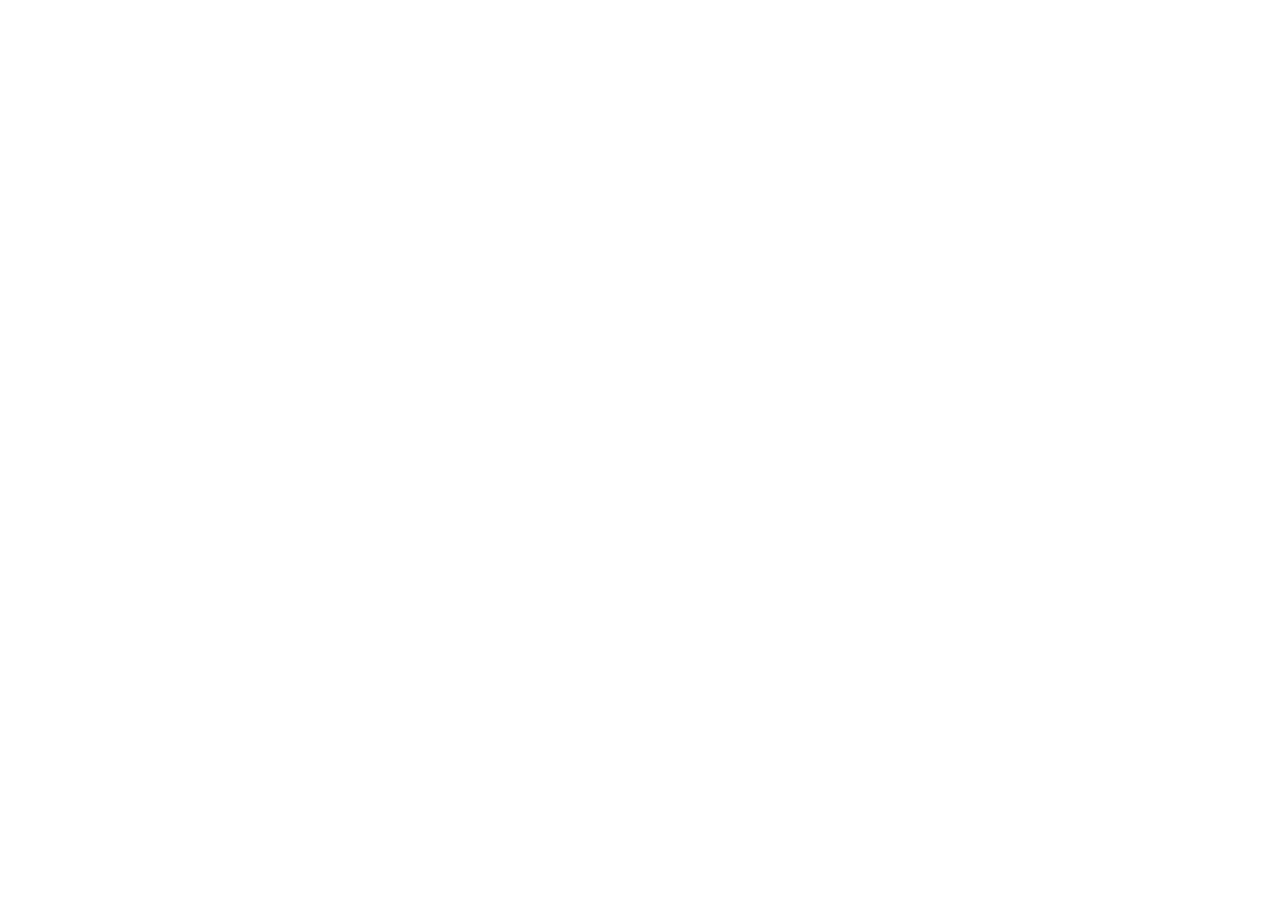
==== index.html @ 01568764 "primeiro commit" ====
<!DOCTYPE html>
<html lang="pt-br">
<head>
    <meta charset="UTF-8">
    <meta name="viewport" content="width=device-width, initial-scale=1.0">
    <link rel="shortcut icon" href="https://img.icons8.com/?size=100&id=80449&format=png&color=000000" type="image/x-icon">
    <title></title>
</head>
<body>
    
</body>
</html>
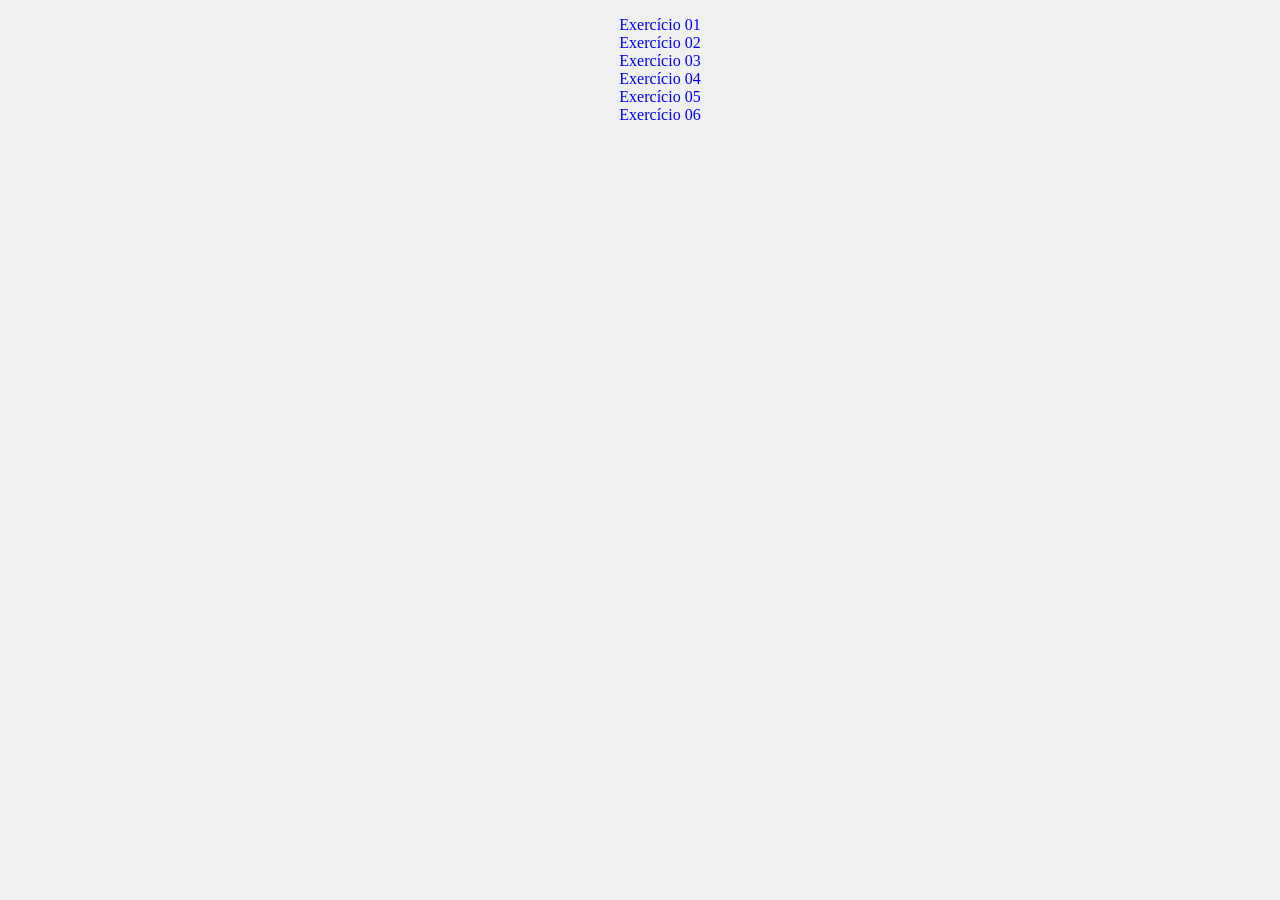
==== commit 7000b4b2: "Exercícios resolvido" ====
--- a/index.html
+++ b/index.html
@@ -3,10 +3,18 @@
 <head>
     <meta charset="UTF-8">
     <meta name="viewport" content="width=device-width, initial-scale=1.0">
-    <link rel="shortcut icon" href="https://img.icons8.com/?size=100&id=80449&format=png&color=000000" type="image/x-icon">
-    <title></title>
+    <title>Exemplos de JS</title>
+    <link rel="stylesheet" href="style.css">
+
 </head>
 <body>
-    
+    <ul>
+        <li><a href="ex1.html" target="_blank">Exercício 01</a></li>
+        <li><a href="ex2.html" target="_blank">Exercício 02</a></li>
+        <li><a href="ex3.html" target="_blank">Exercício 03</a></li>
+        <li><a href="ex4.html" target="_blank">Exercício 04</a></li>
+        <li><a href="ex5.html" target="_blank">Exercício 05</a></li>
+        <li><a href="ex6.html" target="_blank">Exercício 06</a></li>
+    </ul>
 </body>
 </html>
--- a/style.css
+++ b/style.css
@@ -0,0 +1,33 @@
+* {
+    text-decoration: none;
+    list-style-type: none;
+}
+
+body {
+    height: 100%;
+    margin: 0;
+    display: flex;
+    justify-content: center; /* Centraliza horizontalmente */
+    align-items: center; /* Centraliza verticalmente */
+    background-color: #f0f0f0; /* Fundo para melhorar a visualização */
+}
+
+div {
+    margin-top: 10%;
+    background-color: aliceblue;
+    width: 300px;
+    height: 550px; /* Altura opcional para visibilidade */
+    border-radius: 20px;
+    display: flex;
+    justify-content: center;
+    align-items: center;
+    padding: 20px;
+    box-shadow: 0 4px 8px rgba(0, 0, 0, 0.1); /* Sombra opcional para destacar o div */
+}
+
+form {
+    width: 100%;
+    display: flex;
+    flex-direction: column; /* Organiza os itens do formulário em coluna */
+    gap: 10px; /* Espaço entre os campos */
+}
